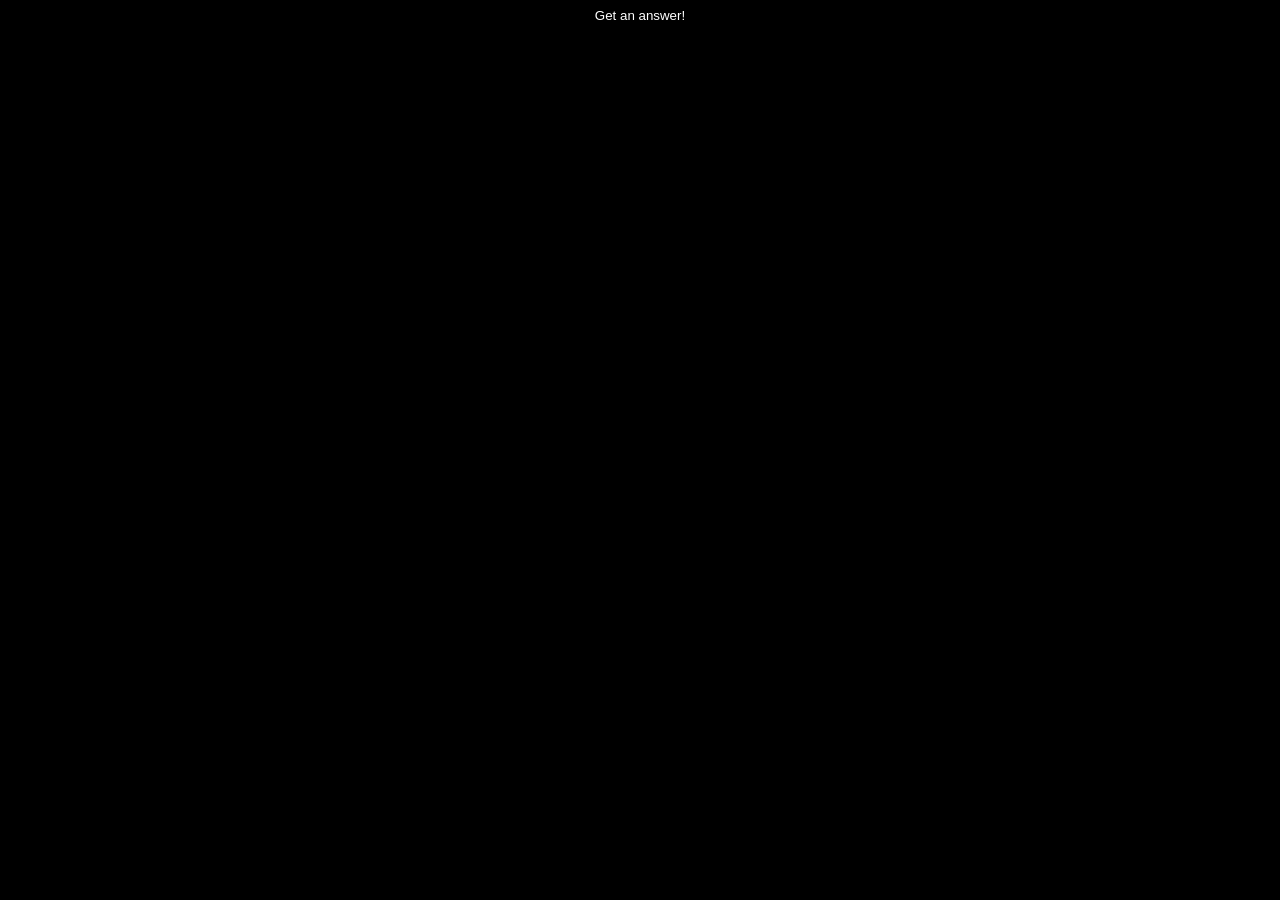
==== src/index.html @ b550eca7 "Upload basic HTML structure" ====
<!DOCTYPE html>
<html lang="en">

<head>
    <meta charset="UTF-8">
    <meta http-equiv="X-UA-Compatible" content="IE=edge">
    <meta name="viewport" content="width=device-width, initial-scale=1.0">
    <title>8-ball</title>

    <link rel="stylesheet" href="styles/main.css">
</head>

<body>
    <button id="btnAnswer" class="btn btn-answer">Get an answer!</button>
</body>

<script src="scripts/logic.js"></script>
<script src="scripts/store.js"></script>

</html>
---- src/styles/main.css ----
html,
body
{
    background: black;
    padding: 0;
    margin: 0;
}

*
{
    box-sizing: border-box;
}

.btn
{
    padding: .5rem 1rem;
    border: 0;
    border-radius: .25rem;
    background: transparent;
    cursor: pointer;
}

.btn-answer
{
    width: 100%;
    background: black;
    color: white;
}
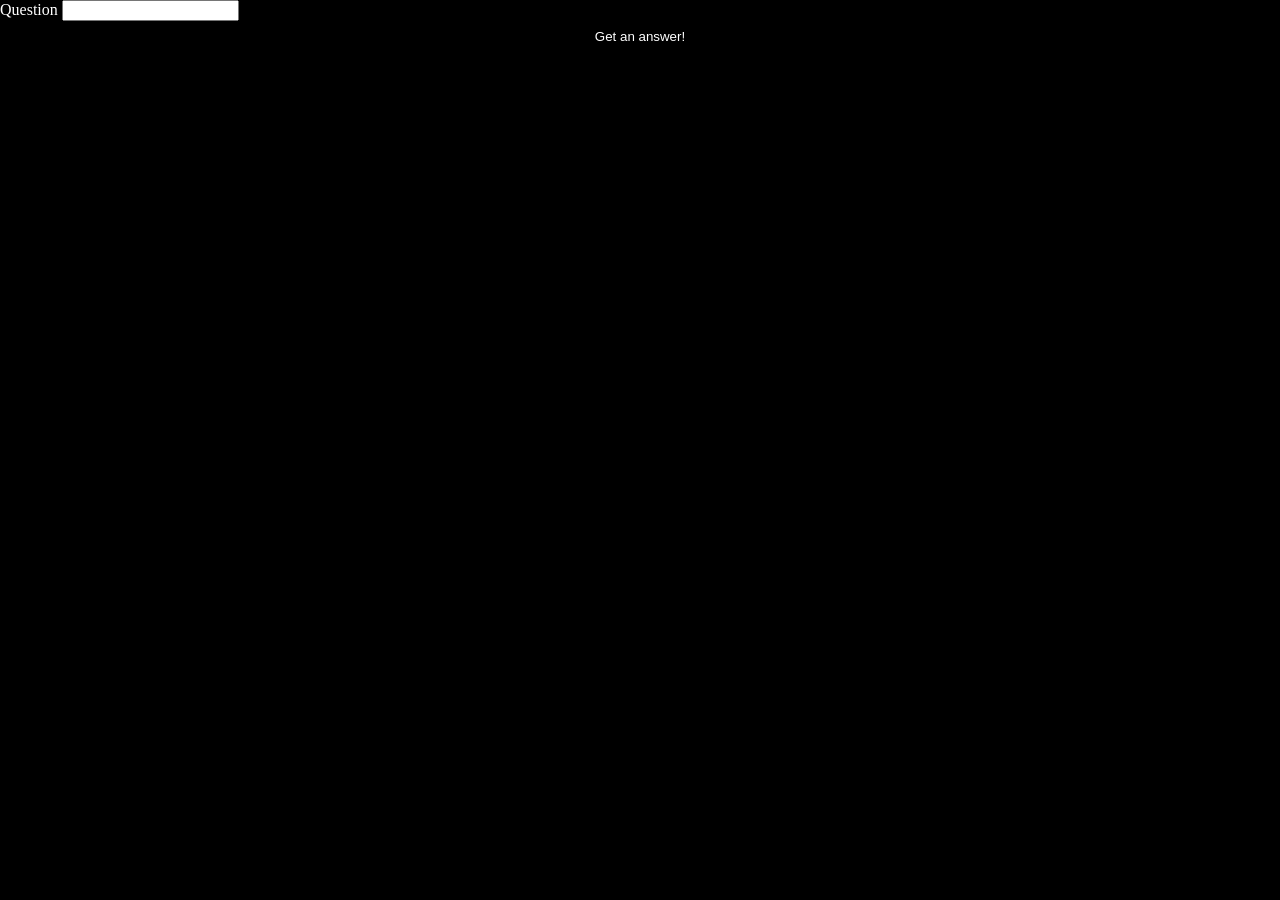
==== commit bba9a465: "Add question input" ====
--- a/src/index.html
+++ b/src/index.html
@@ -8,13 +8,23 @@
     <title>8-ball</title>
 
     <link rel="stylesheet" href="styles/main.css">
+    <link rel="manifest" href="manifest.json">
+
+    <link rel="shortcut icon" href="img/8-Ball_Pool.svg.png" type="image/x-icon">
 </head>
 
 <body>
+    <div id="answer" class="answer"></div>
+
+    <div class="input question-input-container">
+        <label for="question" class="question-label">Question</label>
+        <input type="text" name="question" id="question" class="question-input">
+    </div>
     <button id="btnAnswer" class="btn btn-answer">Get an answer!</button>
 </body>
 
 <script src="scripts/logic.js"></script>
 <script src="scripts/store.js"></script>
+<script src="scripts/interaction.js"></script>
 
 </html>
--- a/src/styles/main.css
+++ b/src/styles/main.css
@@ -1,9 +1,11 @@
 html,
 body
 {
-    background: black;
     padding: 0;
     margin: 0;
+
+    background: black;
+    color: white;
 }
 
 *
@@ -25,4 +27,9 @@
     width: 100%;
     background: black;
     color: white;
+}
+
+#answer
+{
+    text-align: center;
 }
